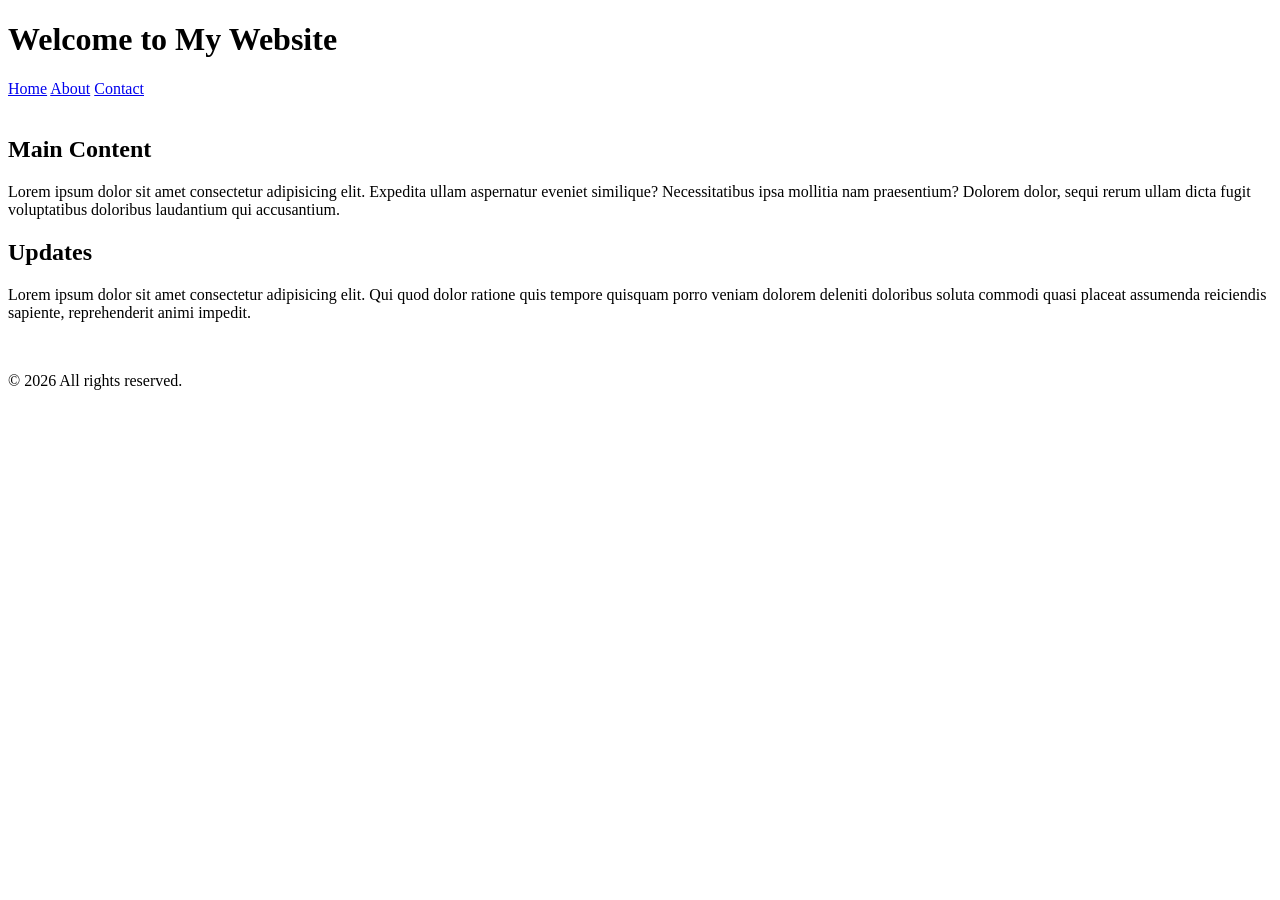
==== index.html @ 4bd5a04c "first step" ====
<!DOCTYPE html>
<html lang="en">
<head>
    <meta charset="UTF-8">
    <meta name="viewport" content="width=device-width, initial-scale=1.0">
    <title>My Webpage</title>
</head>
<body>

    <header>
        <h1>Welcome to My Website</h1>
        <nav>
            <a href="#">Home</a>
            <a href="#">About</a>
            <a href="#">Contact</a>
        </nav>
    </header>
    <br>
    <main>
        <section>
            <h2>Main Content</h2>
            <p>Lorem ipsum dolor sit amet consectetur adipisicing elit. Expedita ullam aspernatur eveniet similique? Necessitatibus ipsa mollitia nam praesentium? Dolorem dolor, sequi rerum ullam dicta fugit voluptatibus doloribus laudantium qui accusantium.</p>
        </section>

        <section>
            <h2>Updates</h2>
            <p>Lorem ipsum dolor sit amet consectetur adipisicing elit. Qui quod dolor ratione quis tempore quisquam porro veniam dolorem deleniti doloribus soluta commodi quasi placeat assumenda reiciendis sapiente, reprehenderit animi impedit.</p>
        </section>
    </main>
    <br>
    <footer>
        <p>&copy; 2026 All rights reserved.</p>
    </footer>

</body>
</html>
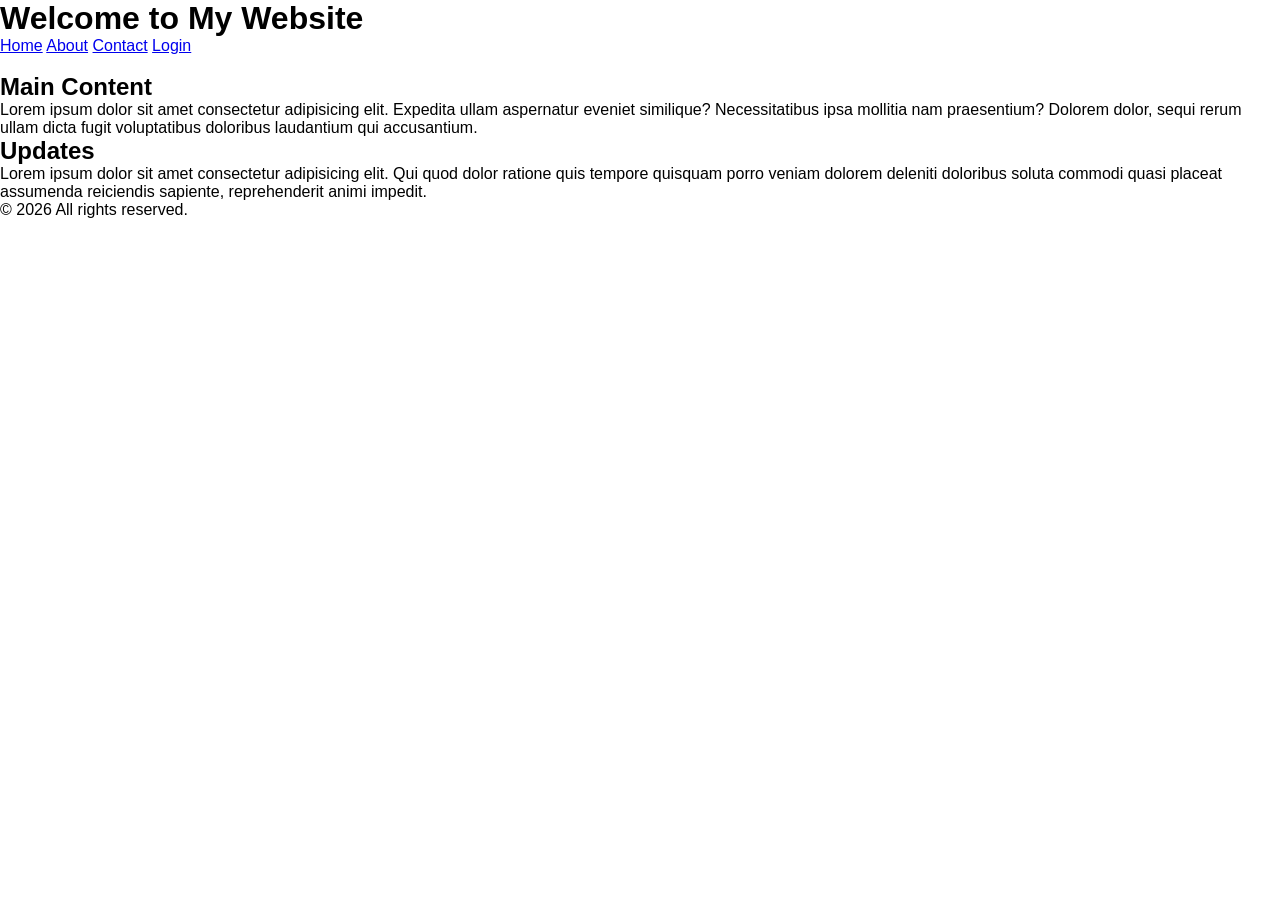
==== commit 5d66d994: "trystyle" ====
--- a/index.html
+++ b/index.html
@@ -4,32 +4,42 @@
     <meta charset="UTF-8">
     <meta name="viewport" content="width=device-width, initial-scale=1.0">
     <title>My Webpage</title>
+    <link rel="stylesheet" href="/style.css">
 </head>
 <body>
 
     <header>
         <h1>Welcome to My Website</h1>
         <nav>
-            <a href="#">Home</a>
-            <a href="#">About</a>
-            <a href="#">Contact</a>
+            <a href="/index.html">Home</a>
+            <a href="/about.html">About</a>
+            <a href="/contact.html">Contact</a>
+            <a href="/login.html">Login</a>
         </nav>
     </header>
     <br>
     <main>
-        <section>
-            <h2>Main Content</h2>
-            <p>Lorem ipsum dolor sit amet consectetur adipisicing elit. Expedita ullam aspernatur eveniet similique? Necessitatibus ipsa mollitia nam praesentium? Dolorem dolor, sequi rerum ullam dicta fugit voluptatibus doloribus laudantium qui accusantium.</p>
-        </section>
+        <div>
+            <section>
+                <h2>Main Content</h2>
+                <p>Lorem ipsum dolor sit amet consectetur adipisicing elit. Expedita ullam aspernatur eveniet similique? 
+                    Necessitatibus ipsa mollitia nam praesentium? Dolorem dolor, 
+                    sequi rerum ullam dicta fugit voluptatibus doloribus laudantium qui accusantium.</p>
+            </section>
 
-        <section>
-            <h2>Updates</h2>
-            <p>Lorem ipsum dolor sit amet consectetur adipisicing elit. Qui quod dolor ratione quis tempore quisquam porro veniam dolorem deleniti doloribus soluta commodi quasi placeat assumenda reiciendis sapiente, reprehenderit animi impedit.</p>
-        </section>
+            <section>
+                <h2>Updates</h2>
+                <p>Lorem ipsum dolor sit amet consectetur adipisicing elit. Qui quod dolor ratione quis tempore quisquam 
+                    porro veniam dolorem deleniti doloribus soluta commodi quasi placeat assumenda reiciendis sapiente, reprehenderit animi impedit.</p>
+            </section>
+        </div>
+        
     </main>
-    <br>
-    <footer>
+    <footer">
+    <div class="foot">
         <p>&copy; 2026 All rights reserved.</p>
+    </div>
+        
     </footer>
 
 </body>
--- a/style.css
+++ b/style.css
@@ -0,0 +1,56 @@
+*{
+    margin: 0;
+    padding: 0;
+    box-sizing: border-box;
+    font-family: Arial, Helvetica, sans-serif;
+}
+.container{
+    display: flex;
+    height: 100vh;
+}
+/*
+.foot {
+    background-color: blue;
+    border: 3em;
+    margin: 10px;
+    text-align: center;
+    padding: 15px 10px;
+}*/
+.left-side{
+    flex: 1;
+    background-color: #47e45c;
+    color: white;
+    display: flex;
+    justify-content: center;
+    align-items: center;
+    flex-direction: column;
+}
+.right-side{
+    flex: 1;
+    display: flex;
+    justify-content: center;
+    align-items: center;
+    background: #f5f5f5;
+}
+
+.form-2{
+    padding: 10px;
+    
+}
+.form-2 label{
+    display: block;
+}
+.form-2 input{
+
+
+}
+.form-2 input, .form-2 textarea{
+    padding: 8px;
+    width: 100%;
+}
+.button{
+    background: color #333;
+    color: #993333;
+    padding: 10px 15px;
+    border: none;
+}
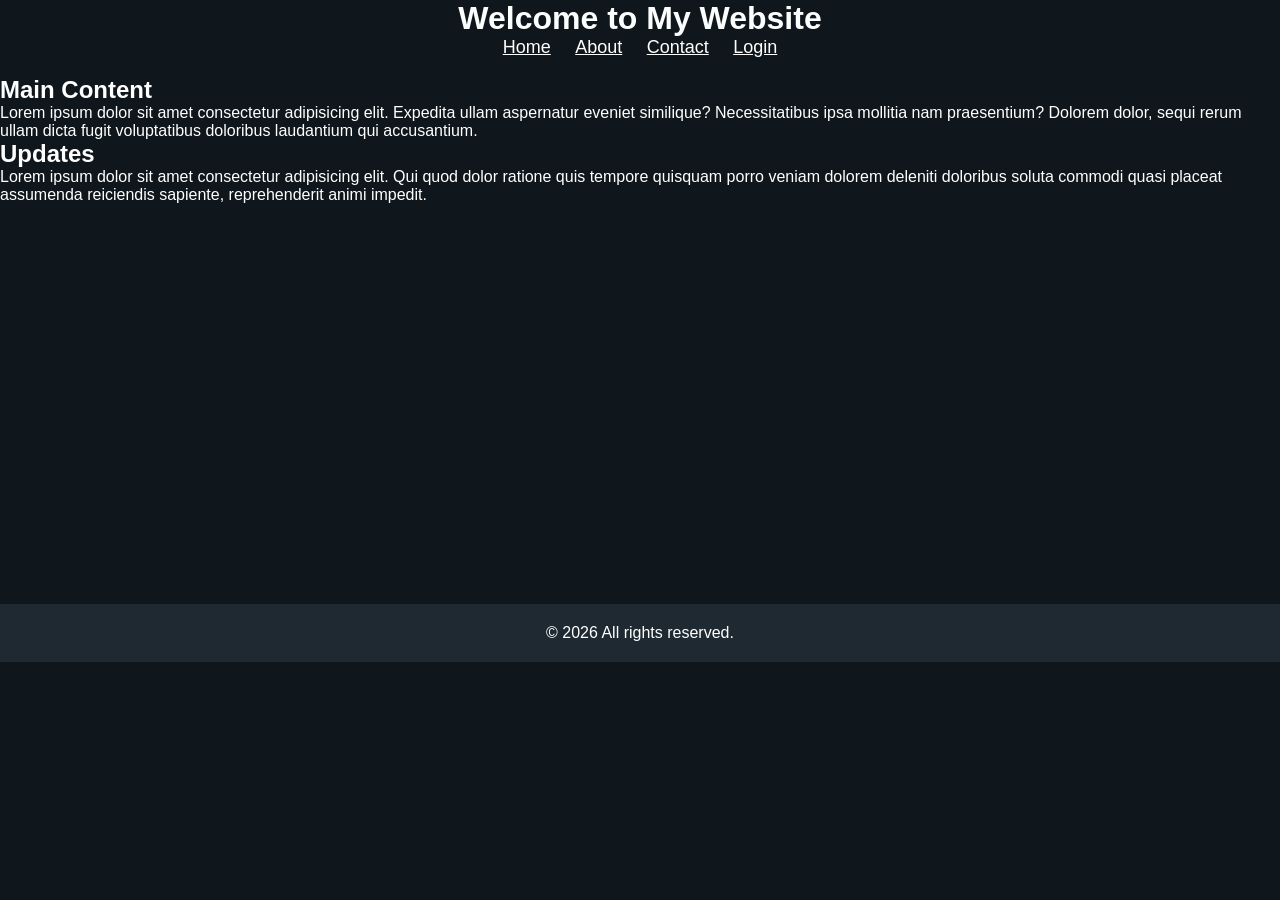
==== commit 1aff0ac8: "assignment flexbox" ====
--- a/index.html
+++ b/index.html
@@ -8,13 +8,13 @@
 </head>
 <body>
 
-    <header>
+    <header class="head">
         <h1>Welcome to My Website</h1>
-        <nav>
-            <a href="/index.html">Home</a>
-            <a href="/about.html">About</a>
-            <a href="/contact.html">Contact</a>
-            <a href="/login.html">Login</a>
+        <nav class="navbar">
+            <a href="/index.html" class="van">Home</a>
+            <a href="/about.html" class="van">About</a>
+            <a href="/contact.html" class="van">Contact</a>
+            <a href="/login.html" class="van">Login</a>
         </nav>
     </header>
     <br>
@@ -35,7 +35,7 @@
         </div>
         
     </main>
-    <footer">
+    <footer class="container2">
     <div class="foot">
         <p>&copy; 2026 All rights reserved.</p>
     </div>
--- a/style.css
+++ b/style.css
@@ -1,4 +1,142 @@
 *{
+    margin: 0;
+    padding: 0;
+    box-sizing: border-box;
+    font-family: Arial, Helvetica, sans-serif;
+}
+header{
+    background-color: var(--background);
+    color: #fcfdfd;
+    display: flex;
+    justify-content: center;
+    align-items: center;
+    flex-direction: column;
+}
+.van{
+    color: var(--text-main);
+    text-decoration: bold;
+    margin: 10px;
+    font-size: 18px;
+    flex-direction: row;
+
+}
+:root{
+    --primary-color: #47e547;
+    --background: #0f171c;
+    --surface: #1e2931;
+    --text-main: #fff;
+    --text-secondary: #94a3b8;
+}
+
+body{
+    background-color: var(--background);
+    color: var(--text-main);
+}
+.container{
+    display: flex;
+    height: 100vh;
+    justify-content: center;
+    align-items: center;
+}
+form{
+    background-color: var(--surface);
+    padding: 100px;
+    border-radius: 20px;
+}
+
+.dax {
+    padding: 6px;
+    margin-bottom: 2px;
+}
+.dax input, .dax textarea{
+    padding: 10px;
+    width: 100%;
+    border-radius: 20px;
+
+}
+button{
+    background-color: var(--primary-color);
+    color: var(--text-main);
+    border-radius: 15px;
+    padding: 10px;
+    cursor: pointer;
+}
+button :hover{
+    background-color: var(--surface);
+
+}
+
+.container2{
+    display: flex;
+    justify-content: center;
+    align-items: center;
+    background-color: var(--surface);
+    padding: 20px;
+    margin-top: 400px;
+}
+
+
+
+
+
+
+
+
+
+
+
+
+
+
+
+
+
+
+
+
+
+
+
+
+
+
+
+
+
+
+
+
+
+
+
+
+
+
+
+
+
+
+
+
+
+
+
+
+
+
+
+
+
+
+
+
+
+
+
+
+
+
+/*{
     margin: 0;
     padding: 0;
     box-sizing: border-box;
@@ -15,11 +153,11 @@
     margin: 10px;
     text-align: center;
     padding: 15px 10px;
-}*/
+}----------
 .left-side{
     flex: 1;
-    background-color: #47e45c;
-    color: white;
+    background-color: #2c2c2c;
+    color: #fcfdfd;
     display: flex;
     justify-content: center;
     align-items: center;
@@ -30,7 +168,7 @@
     display: flex;
     justify-content: center;
     align-items: center;
-    background: #f5f5f5;
+    background: #2c2c2c;
 }
 
 .form-2{
@@ -41,7 +179,8 @@
     display: block;
 }
 .form-2 input{
-
+    padding: 8px;
+    width: 100%;
 
 }
 .form-2 input, .form-2 textarea{
@@ -49,8 +188,10 @@
     width: 100%;
 }
 .button{
-    background: color #333;
-    color: #993333;
-    padding: 10px 15px;
+    padding: 10px;
+    width: 100%;
+    background-color: #47e45c;
+    color: #2c2c2c;
     border: none;
-}+    cursor: pointer;
+}*/
